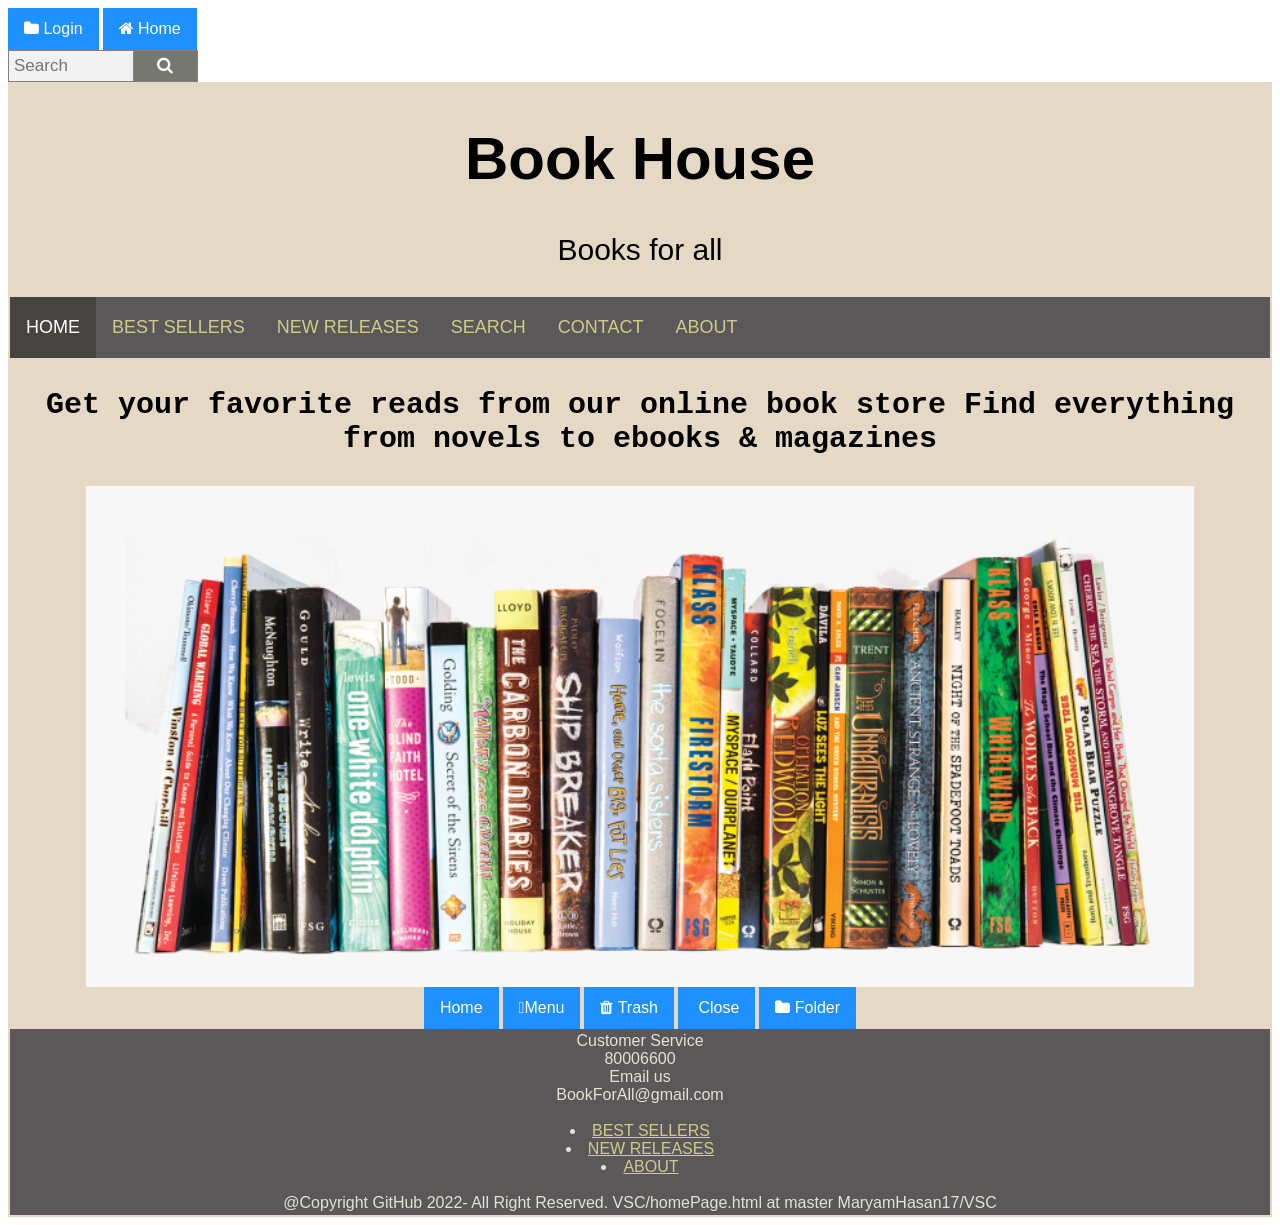
==== header copy/homePage.html @ 169a1936 "Monitoring via EVM" ====
<!DOCTYPE html>
<html lang="en">




<!-- Add icon library -->
<link rel="stylesheet" href="https://cdnjs.cloudflare.com/ajax/libs/font-awesome/4.7.0/css/font-awesome.min.css">
<button class="btn"><i class="fa fa-folder"></i> Login</button>
<button class="btn"><i class="fa fa-home"></i> Home</button>
<!-- Load icon library -->

<link rel="stylesheet" href="https://cdnjs.cloudflare.com/ajax/libs/font-awesome/4.7.0/css/font-awesome.min.css">

<!-- The form -->
<form class="example" action="action_page.php">
<input type="text" placeholder="Search" name="search">
<button type="submit"><i class="fa fa-search"></i></button>
</form> 

    <head>
     <title>Header</title>
    <div class="header">
        <link rel="stylesheet" href="styles1.css">


        <h1>Book House</h1>
        <p>Books for all</p>

</head>
<body>
         <div class="topnav">
        <a class="active" href="#home">HOME</a>
        <a href="#Products">BEST SELLERS</a>
        <a href="#Products">NEW RELEASES</a>
        <a href="#search">SEARCH</a>
        <a href="#contact">CONTACT</a>
        <a href="#about">ABOUT</a>
      </div>


      <h3>Get your favorite reads from our online book store Find everything from novels to ebooks & magazines</h3>
      <img src="books.png" alt="books" class="center">


    </body>
    <!-- The boxes with icon -->
<link rel="styles1.css" href="https://kit.fontawesome.com/14c8199891.js">
<button class="btn"><i class="fa-duotone fa-circle-check"></i> Home</button>
<button class="btn"><i class="fa-solid fa-check"></i>Menu</button>
<button class="btn"><i class="fa fa-trash"></i> Trash</button>
<button class="btn"><i class="fa fa-open"></i> Close</button>
<button class="btn"><i class="fa fa-folder"></i> Folder</button>

</body>   
</form>
<footer>
<div class="customer-service">
   <m>Customer Service<br />80006600</m>
   <div class="Email-us">
      <m>Email us<br />BookForAll@gmail.com</m>
</div>
</header>
<br id="parent">
<div class="category">
<li><a href="#">BEST SELLERS</a></li>
<li><a href="#">NEW RELEASES</a></li>
<li><a href="#">ABOUT</a></li> 
<br>@Copyright GitHub 2022- All Right Reserved. VSC/homePage.html at master MaryamHasan17/VSC </div>
</ul>
  </footer>
</div>
</div>
</html>
---- header copy/styles1.css ----
<html lang="en">
<head>
<title>Page Title</title>
<meta charset="UTF-8">
<meta name="viewport" content="width=device-width, initial-scale=1">
<style>

<link rel="stylesheet" href="https://kit.fontawesome.com/14c8199891.js">
/* Style the body */
body {
  font-family: Arial;
  font-size: 40px;
  margin: 0;
}

h1 {
  font-size: 60px;
  font-family: "Trebuchet MS", Helvetica, sans-serif;
}

p {
  font-size: 30px;
  font-family: "Trebuchet MS", Helvetica, sans-serif;
}

/* Header/Logo Title */
.header {
  padding: 2px;
  text-align: center;
  background: #e5d9c6;
  color: rgb(0, 0, 0);
}

/* Page Content */
.content {padding:30px;}


{
  margin: 0;
  border: 3px solid green;

}
.topnav {
  background-color: rgb(90, 88, 88);
  overflow: hidden;
}

/* Style the links inside the navigation bar */
.topnav a {
  float: left;
  color: #dedcdc;
  text-align: center;
  padding: 20px 16px;
  text-decoration: none;
  font-family: "Trebuchet MS", Helvetica, sans-serif;
  font-size: 18px;
}

/* Change the color of links on hover */
.topnav a:hover {
  background-color: #e5d9c6;
  color: rgb(128, 127, 127);
}

/* Add a color to the active/current link */
.topnav a.active {
  background-color: #454440;
  color: rgb(255, 255, 255);
}

* {
  box-sizing: border-box;
}

/* Style the search field */
form.example input[type=text] {
  padding: 5px;
  font-size: 17px;
  border: 1px solid grey;
  float: left;
  width: 10%;
  background: #f1f1f1;
}

/* Style the submit button */
form.example button {
  float: left;
  width: 5%;
  padding: 5px;
  background: #777771;
  color: white;
  font-size: 17px;
  border: 1px solid grey;
  border-left: none; /* Prevent double borders */
  cursor: pointer;
}

form.example button:hover {
  background: #0e1113;
}

/* Clear floats */
form.example::after {
  content: "";
  clear: both;
  display: table;
}


/* Style buttons */
.btn {
  background-color:#ffffff; 
  border: none; /* Remove borders */
  color: rgb(154, 150, 150); /* White text */
  padding: 10px 9px; /* Some padding */
  font-size: 16px; /* Set a font size */
  cursor: pointer; /* Mouse pointer on hover */
}

/* Darker background on mouse-over */
.btn:hover {
  background-color: rgb(222, 217, 217);
}


h3 {
  font-size: 30px;
  font-family: "Lucida Console", "Courier New", monospace;
}

.center {
  display: block;
  margin-left: auto;
  margin-right: auto;
  width: 88%;
}

h3
{text-align: center;
}

footer {
  text-align: center;
  padding: 3px;
  background-color: rgb(90, 88, 88);
  color: rgb(226, 226, 215);
  font-family: "Trebuchet MS", Helvetica, sans-serif;
}

/* unvisited link */
a:link {
  color: rgb(208, 203, 138);
}

/* visited link */
a:visited {
  color: rgb(218, 207, 202);
}

/* mouse over link */
a:hover {
  color: rgb(212, 174, 209);
}

/* selected link */
a:active {
  color: blue;
}


/* Style buttons */
.btn {
  background-color: DodgerBlue; /* Blue background */
  border: none; /* Remove borders */
  color: white; /* White text */
  padding: 12px 16px; /* Some padding */
  font-size: 16px; /* Set a font size */
  cursor: pointer; /* Mouse pointer on hover */
}

/* Darker background on mouse-over */
.btn:hover {
  background-color: RoyalBlue;
}

</body>
</html>
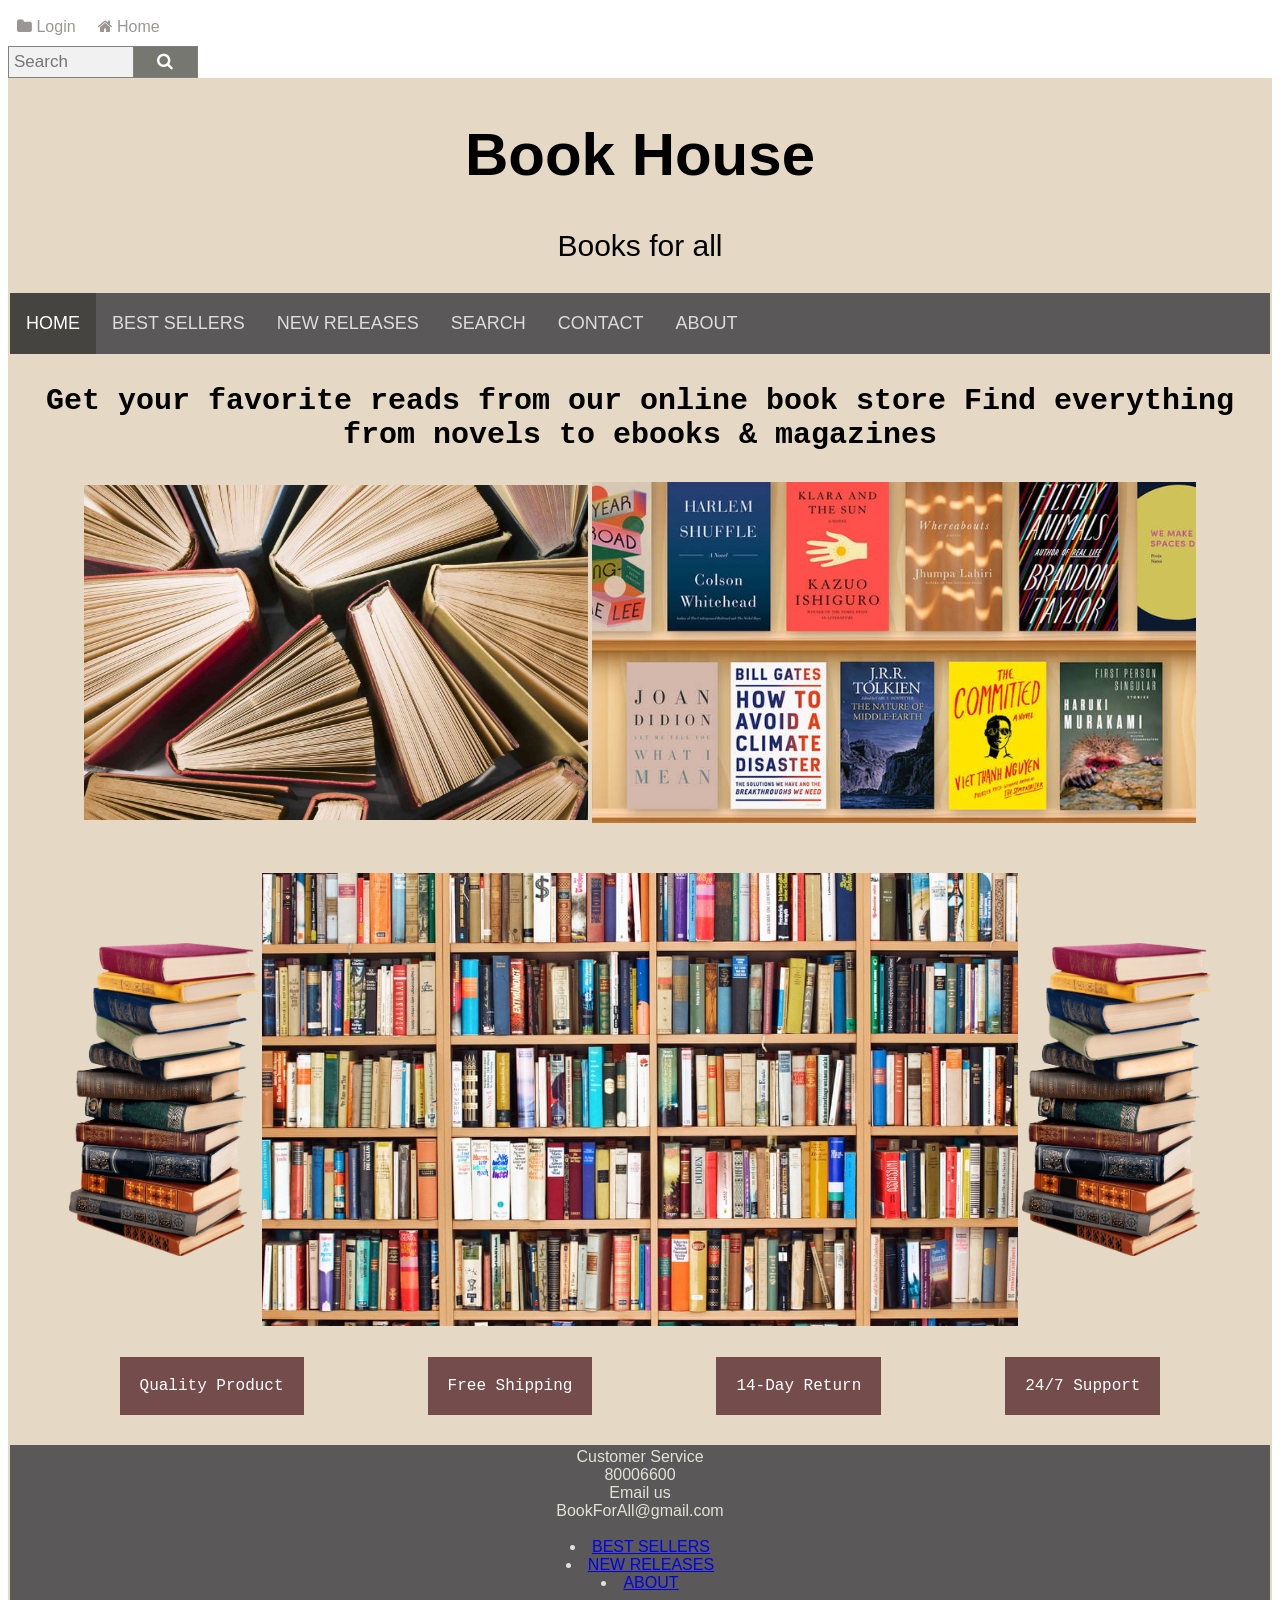
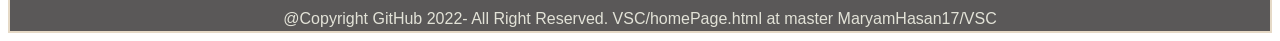
==== commit bf6e2929: "COMPLETE HEADER" ====
--- a/header copy/homePage.html
+++ b/header copy/homePage.html
@@ -6,6 +6,7 @@
 
 <!-- Add icon library -->
 <link rel="stylesheet" href="https://cdnjs.cloudflare.com/ajax/libs/font-awesome/4.7.0/css/font-awesome.min.css">
+<link href="http://cdnjs.cloudflare.com/ajax/libs/font-awesome/4.3.0/css/font-awesome.css" rel="styles1"  type='text/css'>
 <button class="btn"><i class="fa fa-folder"></i> Login</button>
 <button class="btn"><i class="fa fa-home"></i> Home</button>
 <!-- Load icon library -->
@@ -40,18 +41,32 @@
 
 
       <h3>Get your favorite reads from our online book store Find everything from novels to ebooks & magazines</h3>
-      <img src="books.png" alt="books" class="center">
 
+      <div class="row"> 
+        <div class="column">
+          <img src="book3.jpg" style="width:40%" >
+          <img src="book2.jpg" style="width:48%" >
+         
+        </div>
+        <div class="column">
+          <img src="book1.png" style="width:15%">
+          <img src="book4.jpg" style="width:60%" >
+          <img src="book1.png" style="width:15%">
+      
+      
 
     </body>
+
+    <head>
     <!-- The boxes with icon -->
-<link rel="styles1.css" href="https://kit.fontawesome.com/14c8199891.js">
-<button class="btn"><i class="fa-duotone fa-circle-check"></i> Home</button>
-<button class="btn"><i class="fa-solid fa-check"></i>Menu</button>
-<button class="btn"><i class="fa fa-trash"></i> Trash</button>
-<button class="btn"><i class="fa fa-open"></i> Close</button>
-<button class="btn"><i class="fa fa-folder"></i> Folder</button>
-
+    <span class="label Quality">Quality Product</span> 
+    <span class="label Shipping">Free Shipping</span>
+    <span class="label Return">14-Day Return</span>
+    <span class="label Support">24/7 Support</span>
+  </head>
+    
+    
+    
 </body>   
 </form>
 <footer>
